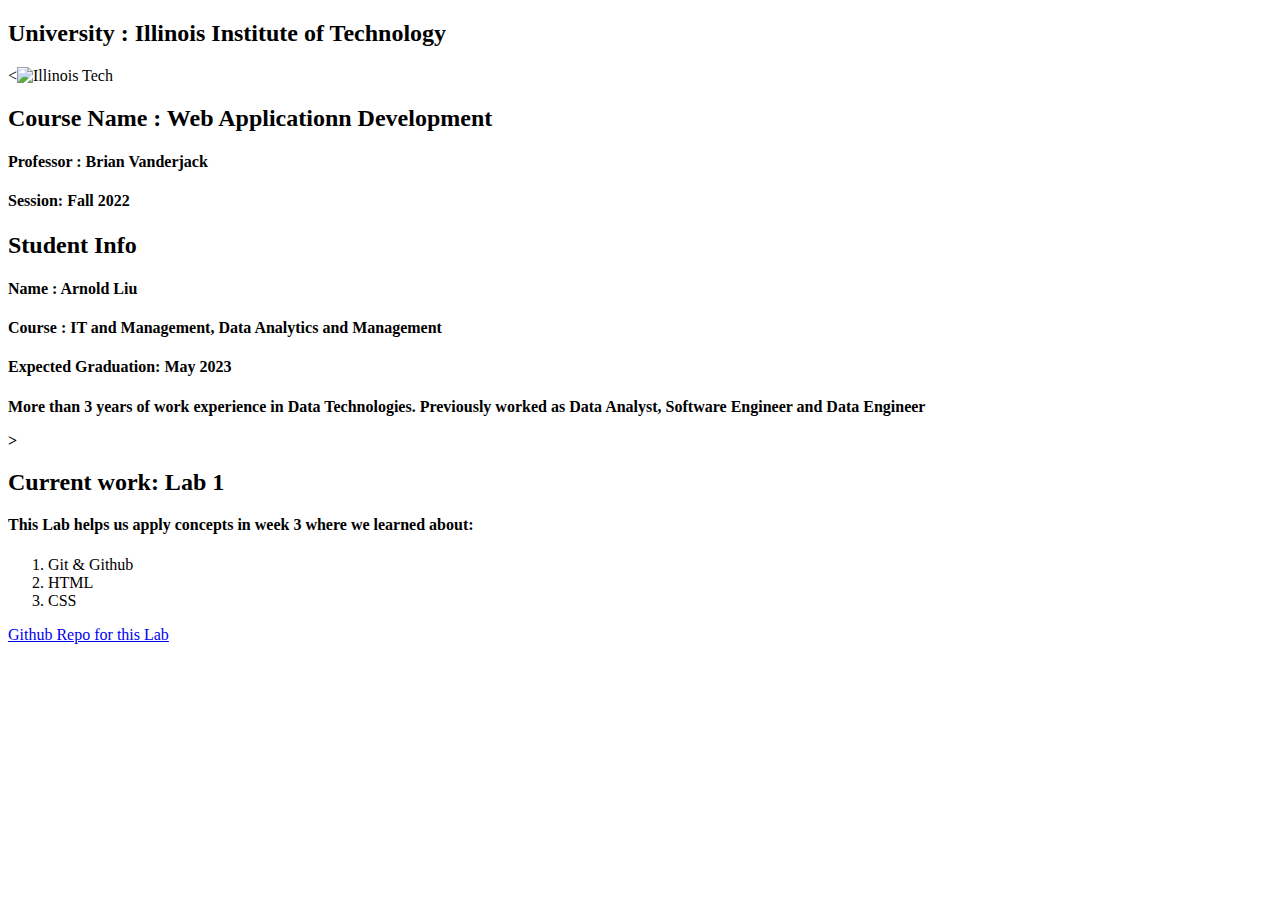
==== index.html @ 5afc2a4d "Added Image" ====
<!DOCTYPE html>
<html lang="en">
<head>
    <meta charset="UTF-8">
    <meta name="viewport" content="width=device-width, initial-scale=1.0">
    <link rel="stylesheet" href="style.css">
    <title>Document</title>
</head>
<body>
    <header>
        <h2>University : Illinois Institute of Technology</h2>
        <<img src="img_girl.jpg" alt="Illinois Tech">
        <h2>Course Name : Web Applicationn Development</h2>
        <h4>Professor : Brian Vanderjack<h>
        <h4>Session: Fall 2022</h4>    
        <h2>Student Info</h3>
        <h4>Name : Arnold Liu<h>
        <h4>Course : IT and Management, Data Analytics and Management</h4>   
        <h4>Expected Graduation: May 2023</h4>
        <p>More than 3 years of work experience in Data Technologies. Previously worked as Data Analyst, Software Engineer and Data Engineer</p>>
        <h2>Current work: Lab 1</h3>
        <p>This Lab helps us apply concepts in week 3 where we learned about:</p>
    </header>
    <ol>
        <li>Git & Github</li>
        <li>HTML</li>
        <li>CSS</li>
    </ol>
    <nav>
        <a href="https://github.com/arnoldhliu/ITMD541-F22">Github Repo for this Lab</a>
    </nav>
</body>
</html>
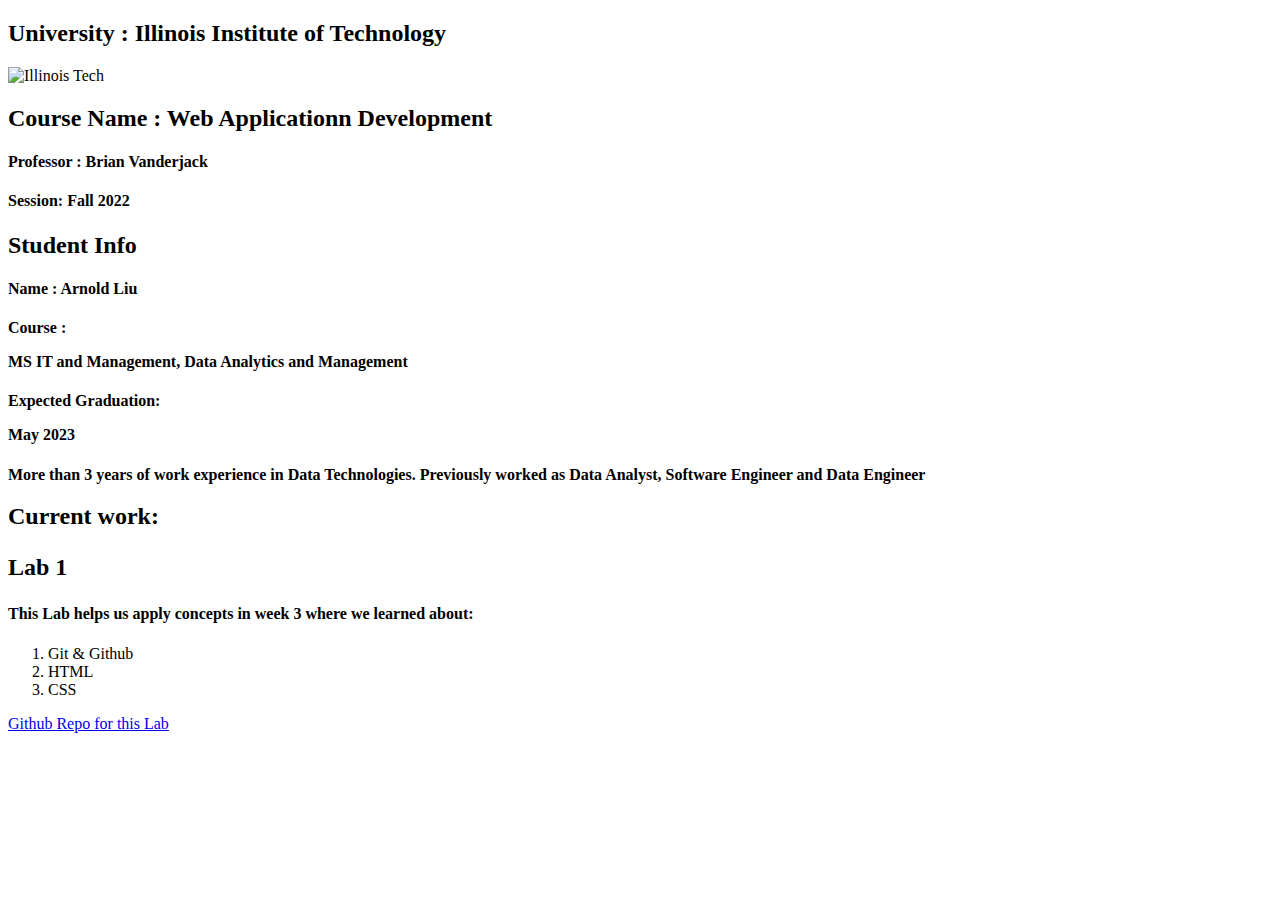
==== commit 15b5b848: "Added" ====
--- a/index.html
+++ b/index.html
@@ -9,16 +9,16 @@
 <body>
     <header>
         <h2>University : Illinois Institute of Technology</h2>
-        <<img src="img_girl.jpg" alt="Illinois Tech">
+        <img src="img_girl.jpg" alt="Illinois Tech">
         <h2>Course Name : Web Applicationn Development</h2>
         <h4>Professor : Brian Vanderjack<h>
         <h4>Session: Fall 2022</h4>    
         <h2>Student Info</h3>
         <h4>Name : Arnold Liu<h>
-        <h4>Course : IT and Management, Data Analytics and Management</h4>   
-        <h4>Expected Graduation: May 2023</h4>
-        <p>More than 3 years of work experience in Data Technologies. Previously worked as Data Analyst, Software Engineer and Data Engineer</p>>
-        <h2>Current work: Lab 1</h3>
+        <h4>Course : <p>MS IT and Management, Data Analytics and Management</p></h4>   
+        <h4>Expected Graduation: <p>May 2023</p></h4>
+        <p>More than 3 years of work experience in Data Technologies. Previously worked as Data Analyst, Software Engineer and Data Engineer</p>
+        <h2>Current work: <p>Lab 1</p></h3>
         <p>This Lab helps us apply concepts in week 3 where we learned about:</p>
     </header>
     <ol>
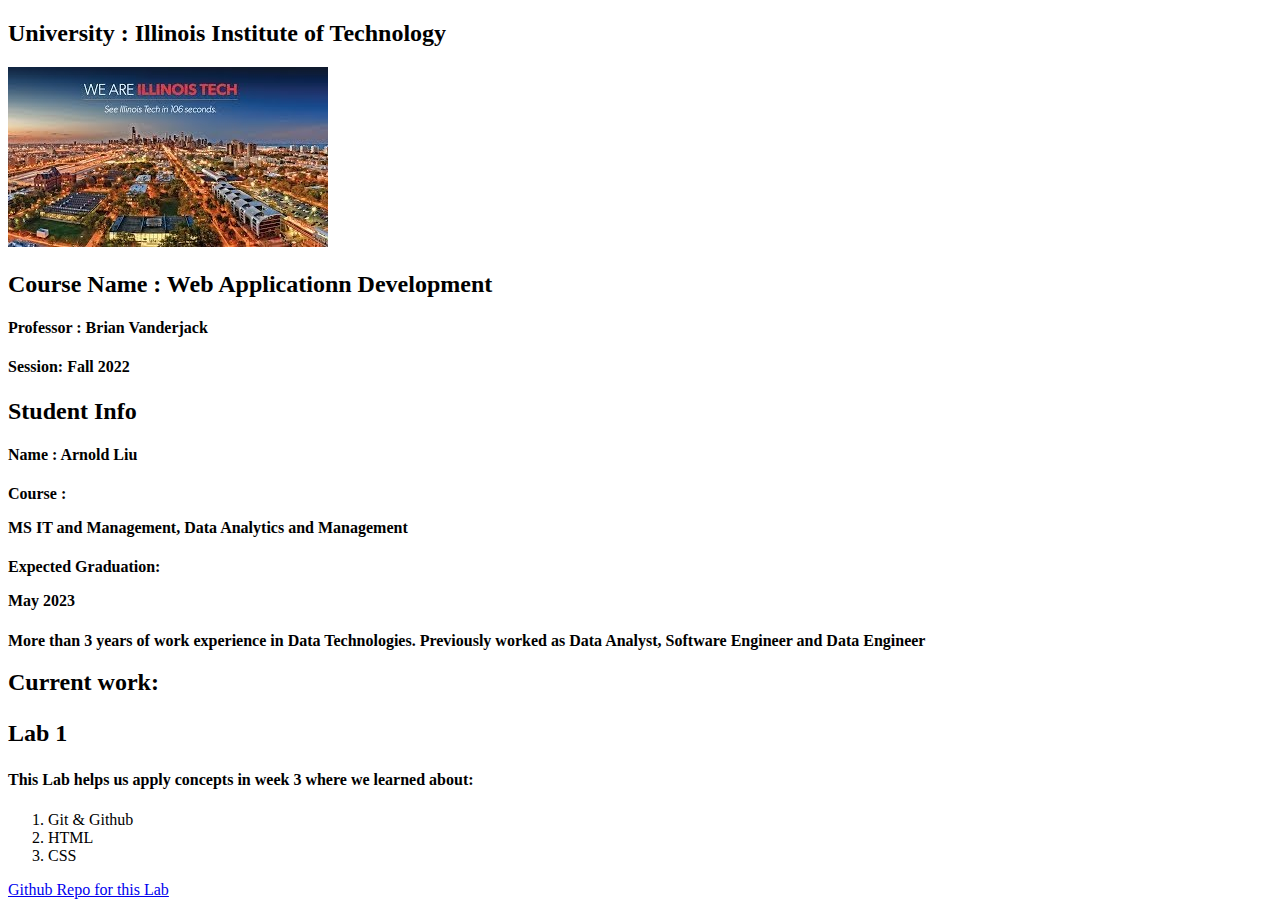
==== commit 00e61e81: "Added img" ====
--- a/index.html
+++ b/index.html
@@ -9,7 +9,7 @@
 <body>
     <header>
         <h2>University : Illinois Institute of Technology</h2>
-        <img src="img_girl.jpg" alt="Illinois Tech">
+        <img src="mqdefault.jpeg" alt="Illinois Tech">
         <h2>Course Name : Web Applicationn Development</h2>
         <h4>Professor : Brian Vanderjack<h>
         <h4>Session: Fall 2022</h4>    
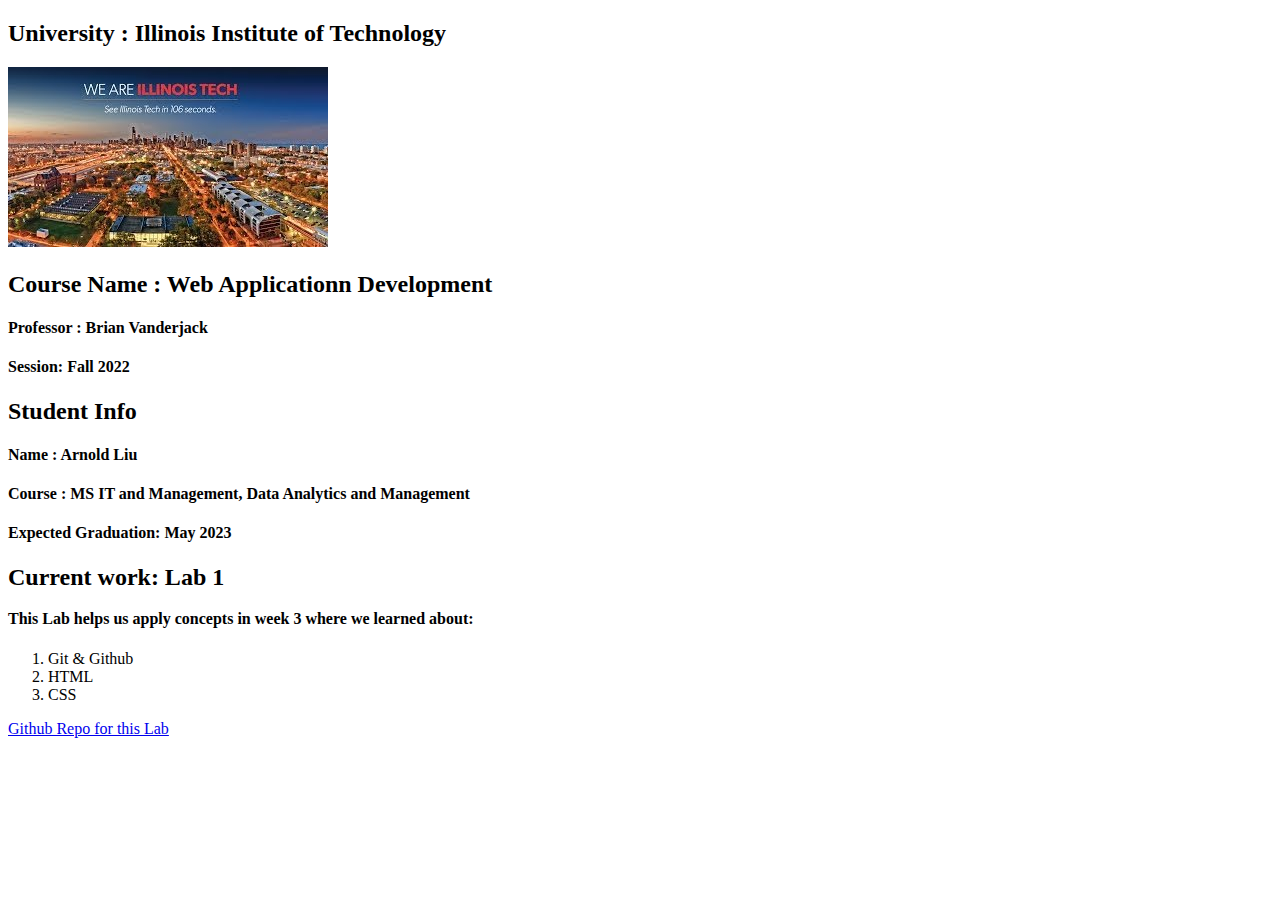
==== commit 23ee8abc: "corrected image" ====
--- a/index.html
+++ b/index.html
@@ -15,10 +15,9 @@
         <h4>Session: Fall 2022</h4>    
         <h2>Student Info</h3>
         <h4>Name : Arnold Liu<h>
-        <h4>Course : <p>MS IT and Management, Data Analytics and Management</p></h4>   
-        <h4>Expected Graduation: <p>May 2023</p></h4>
-        <p>More than 3 years of work experience in Data Technologies. Previously worked as Data Analyst, Software Engineer and Data Engineer</p>
-        <h2>Current work: <p>Lab 1</p></h3>
+        <h4>Course : MS IT and Management, Data Analytics and Management</h4>   
+        <h4>Expected Graduation: May 2023</h4>
+        <h2>Current work: Lab 1</h3>
         <p>This Lab helps us apply concepts in week 3 where we learned about:</p>
     </header>
     <ol>
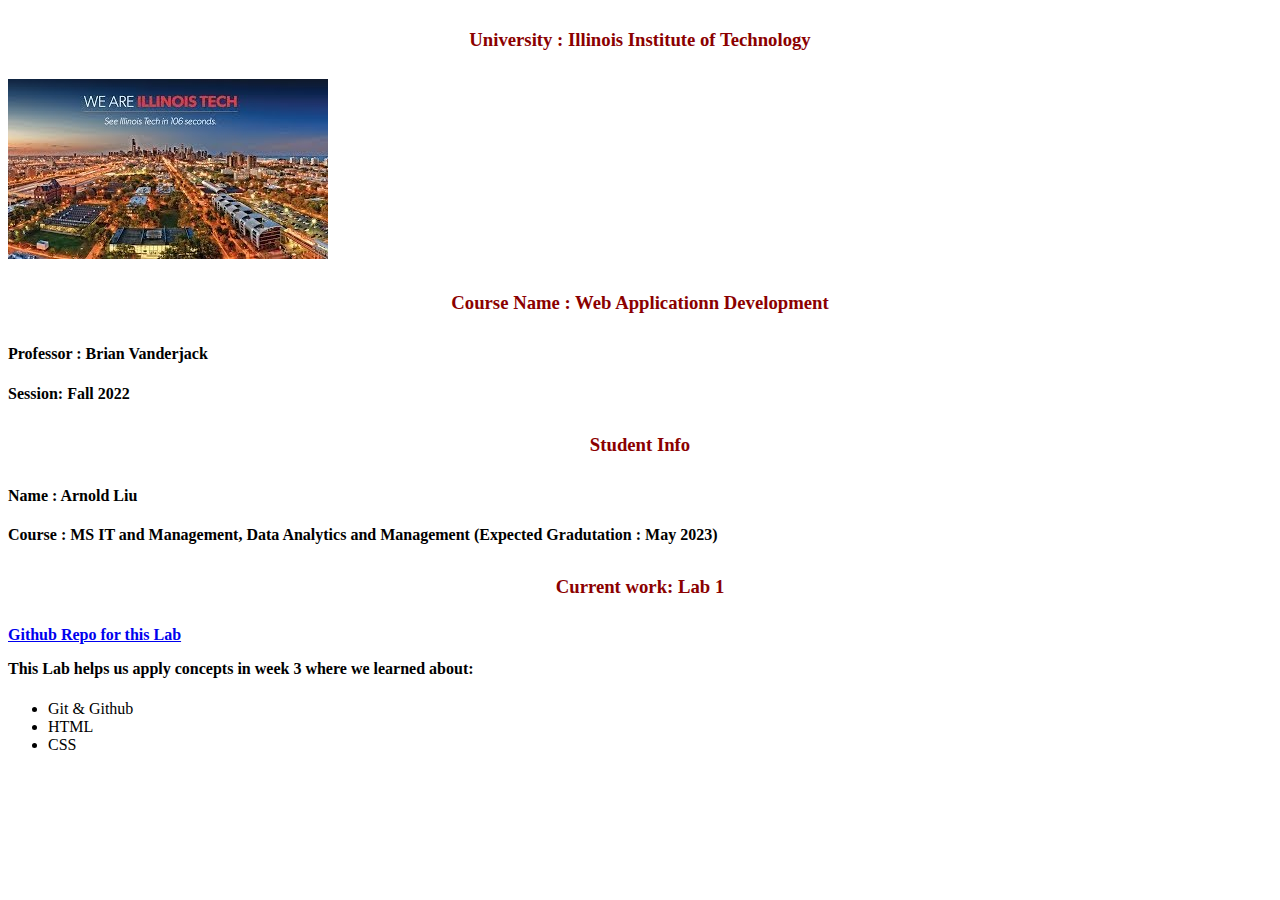
==== commit 8d2d8766: "added more visuals" ====
--- a/index.html
+++ b/index.html
@@ -8,25 +8,25 @@
 </head>
 <body>
     <header>
-        <h2>University : Illinois Institute of Technology</h2>
+        <h3 id="Uni">University : Illinois Institute of Technology</h3>
         <img src="mqdefault.jpeg" alt="Illinois Tech">
-        <h2>Course Name : Web Applicationn Development</h2>
+        <h3>Course Name : Web Applicationn Development</h3>
         <h4>Professor : Brian Vanderjack<h>
         <h4>Session: Fall 2022</h4>    
-        <h2>Student Info</h3>
+        <h3>Student Info</h3>
         <h4>Name : Arnold Liu<h>
-        <h4>Course : MS IT and Management, Data Analytics and Management</h4>   
-        <h4>Expected Graduation: May 2023</h4>
-        <h2>Current work: Lab 1</h3>
+        <h4>Course : MS IT and Management, Data Analytics and Management (Expected Gradutation : May 2023)</h4>   
+
+        <h3>Current work: Lab 1</h3>
+        <nav>
+            <a href="https://github.com/arnoldhliu/ITMD541-F22">Github Repo for this Lab</a>
+        </nav>
         <p>This Lab helps us apply concepts in week 3 where we learned about:</p>
     </header>
-    <ol>
+    <ul>
         <li>Git & Github</li>
         <li>HTML</li>
         <li>CSS</li>
-    </ol>
-    <nav>
-        <a href="https://github.com/arnoldhliu/ITMD541-F22">Github Repo for this Lab</a>
-    </nav>
+    </ul>
 </body>
 </html>--- a/style.css
+++ b/style.css
@@ -0,0 +1,10 @@
+h3 {
+    color: darkred;
+    text-align: center;
+    padding: 10px;
+}
+
+.uni {
+    color:azure;
+    background-color: darkred;
+}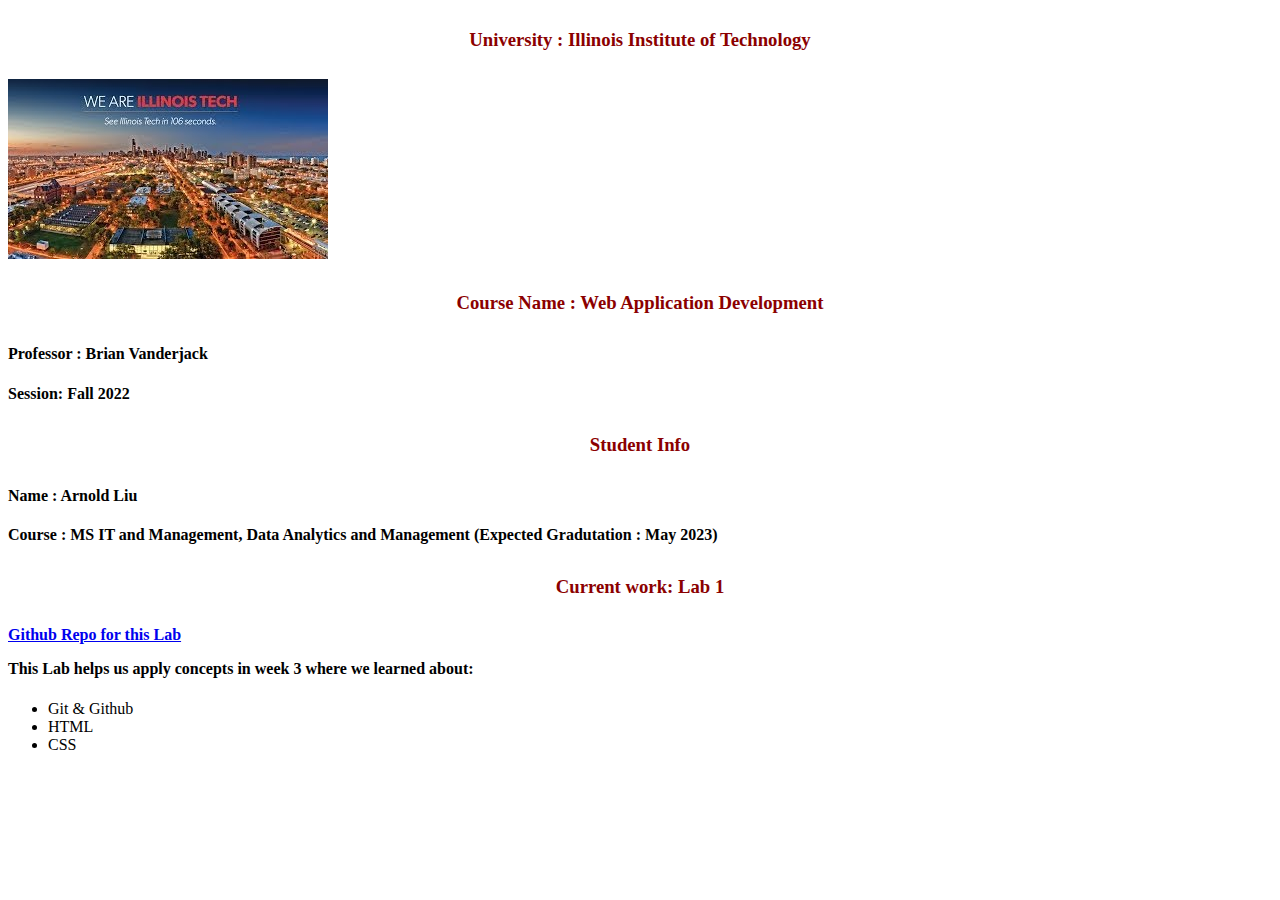
==== commit 7c4727a9: "corrected typing error" ====
--- a/index.html
+++ b/index.html
@@ -10,7 +10,7 @@
     <header>
         <h3 id="Uni">University : Illinois Institute of Technology</h3>
         <img src="mqdefault.jpeg" alt="Illinois Tech">
-        <h3>Course Name : Web Applicationn Development</h3>
+        <h3>Course Name : Web Application Development</h3>
         <h4>Professor : Brian Vanderjack<h>
         <h4>Session: Fall 2022</h4>    
         <h3>Student Info</h3>
--- a/style.css
+++ b/style.css
@@ -7,4 +7,9 @@
 .uni {
     color:azure;
     background-color: darkred;
+    width: 200px;
+}
+
+.img {
+    text-align: center;
 }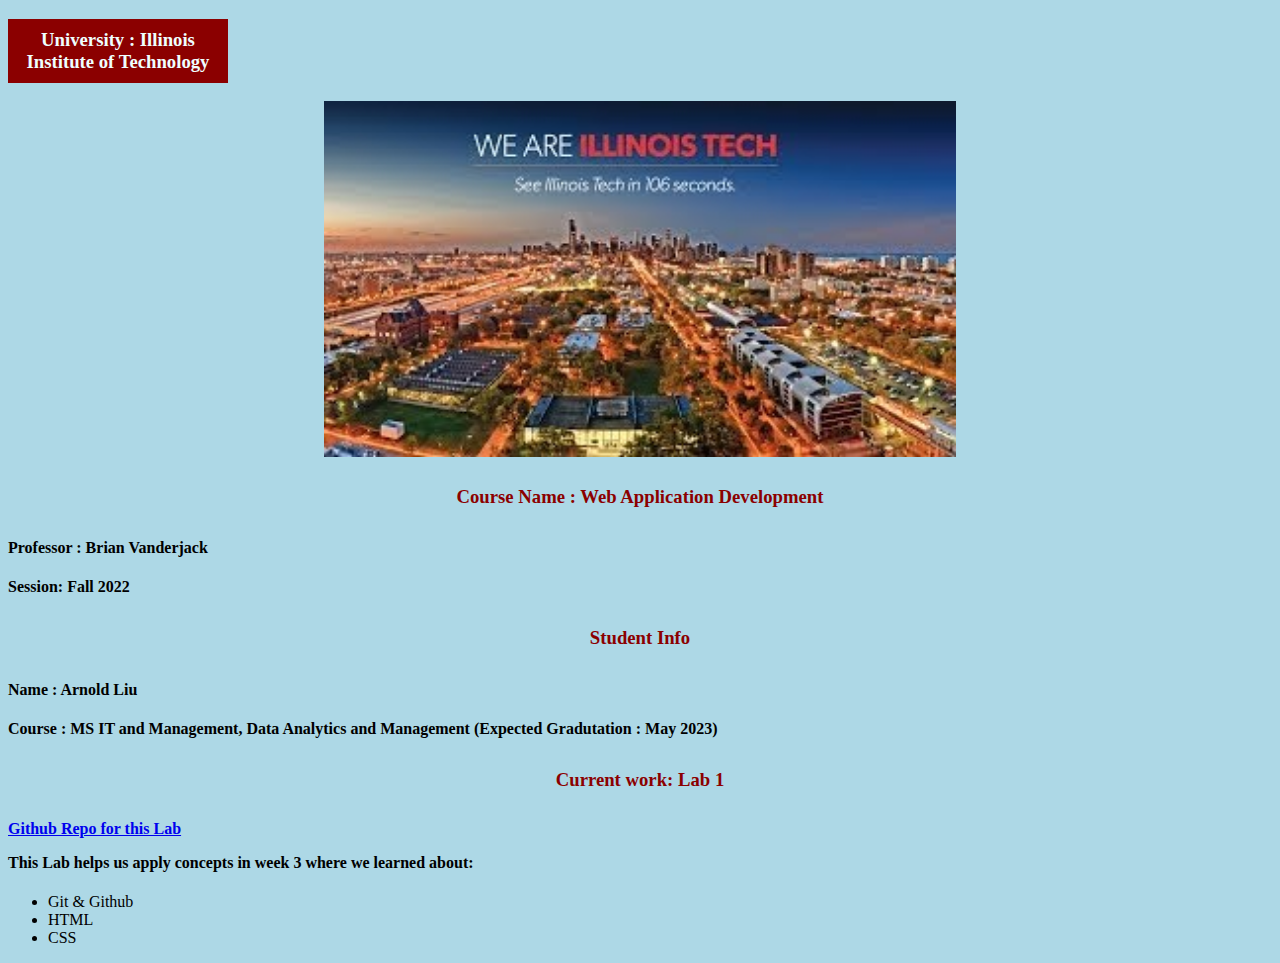
==== commit f32a2242: "fixed typo" ====
--- a/index.html
+++ b/index.html
@@ -8,8 +8,8 @@
 </head>
 <body>
     <header>
-        <h3 id="Uni">University : Illinois Institute of Technology</h3>
-        <img src="mqdefault.jpeg" alt="Illinois Tech">
+        <h3 id="uni">University : Illinois Institute of Technology</h3>
+        <img src="mqdefault.jpeg" alt="Illinois Tech" class="center">
         <h3>Course Name : Web Application Development</h3>
         <h4>Professor : Brian Vanderjack<h>
         <h4>Session: Fall 2022</h4>    
--- a/style.css
+++ b/style.css
@@ -4,12 +4,19 @@
     padding: 10px;
 }
 
-.uni {
+#uni {
     color:azure;
     background-color: darkred;
     width: 200px;
 }
 
-.img {
-    text-align: center;
-}+.center {
+    display: block;
+    margin-left: auto;
+    margin-right: auto;
+    width: 50%;
+  }
+
+  body {
+    background-color: lightblue;
+  }